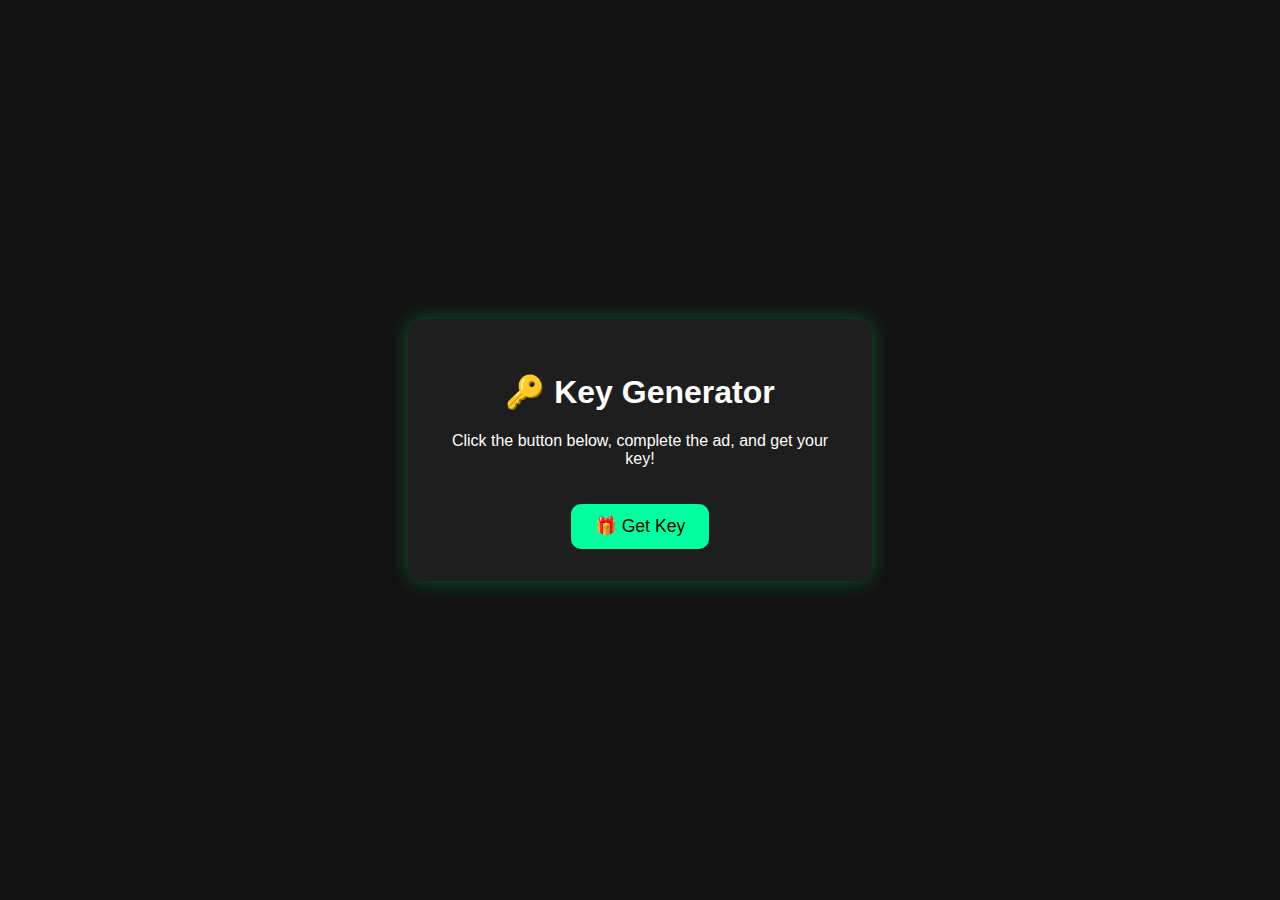
==== index.html @ c96671a4 "Add files via upload" ====
<!DOCTYPE html>
<html lang="en">
<head>
  <meta charset="UTF-8" />
  <meta name="viewport" content="width=device-width, initial-scale=1.0"/>
  <title>Get Your Key</title>
  <link rel="stylesheet" href="style.css" />
</head>
<body>
  <div class="container">
    <h1>🔑 Key Generator</h1>
    <p>Click the button below, complete the ad, and get your key!</p>
    <button id="getKeyBtn">🎁 Get Key</button>
    <div id="keyBox" style="display: none;">
      <h3>Your Key:</h3>
      <p id="keyText"></p>
    </div>
  </div>

  <script src="script.js"></script>
</body>
</html>
---- style.css ----
body {
    background: #121212;
    color: white;
    font-family: 'Segoe UI', sans-serif;
    display: flex;
    align-items: center;
    justify-content: center;
    height: 100vh;
    margin: 0;
  }
  
  .container {
    text-align: center;
    padding: 2rem;
    background: #1e1e1e;
    border-radius: 15px;
    box-shadow: 0 0 20px rgba(0,255,100,0.3);
    max-width: 400px;
    width: 90%;
  }
  
  button {
    background: #00ff9f;
    border: none;
    padding: 12px 24px;
    border-radius: 10px;
    font-size: 1.1rem;
    cursor: pointer;
    margin-top: 20px;
    transition: 0.3s;
  }
  
  button:hover {
    background: #00cc80;
  }
  
  #keyBox {
    margin-top: 20px;
    padding: 10px;
    background-color: #2a2a2a;
    border-radius: 8px;
  }
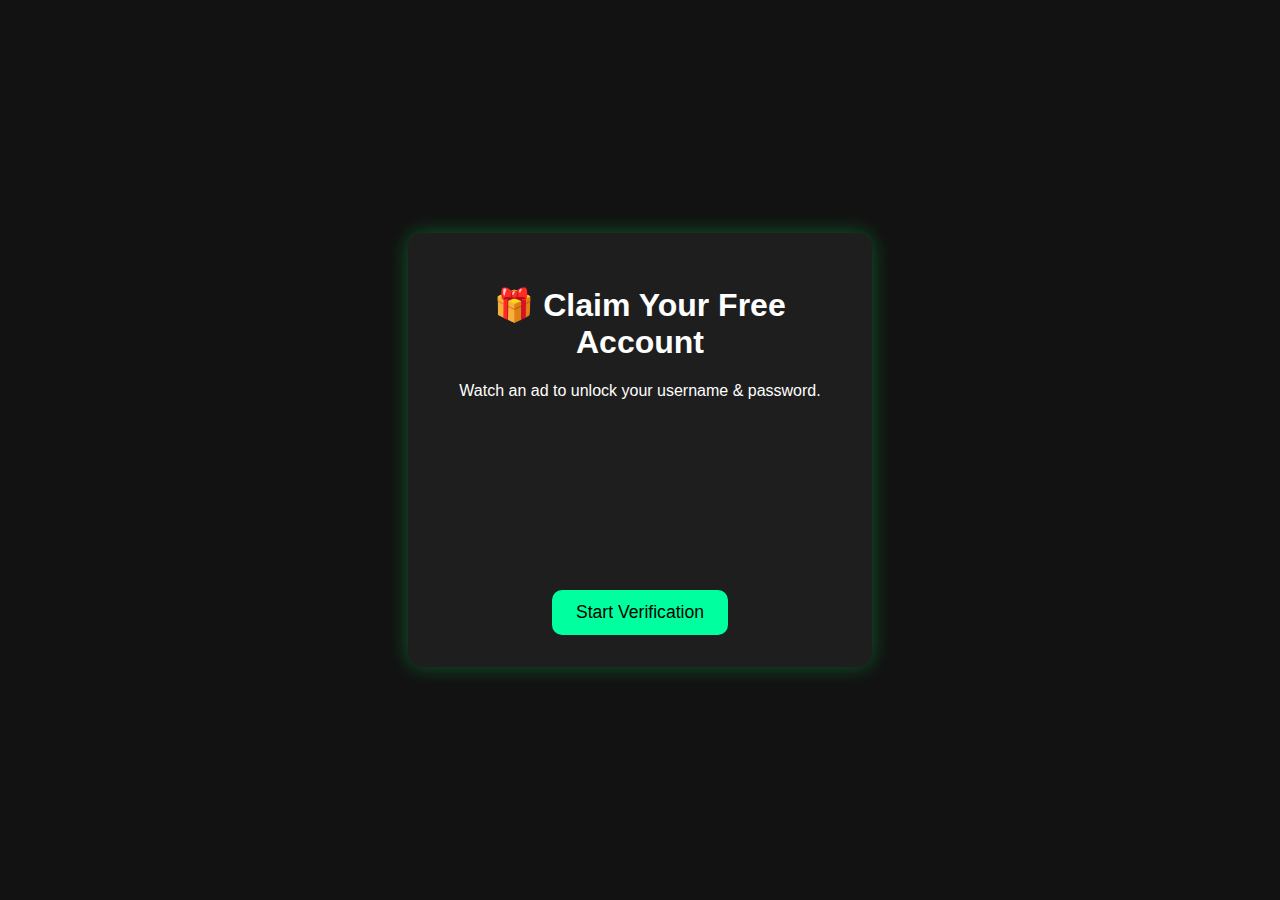
==== commit 619a8362: "Update index.html" ====
--- a/index.html
+++ b/index.html
@@ -1,20 +1,21 @@
 <!DOCTYPE html>
 <html lang="en">
 <head>
-  <meta charset="UTF-8" />
-  <meta name="viewport" content="width=device-width, initial-scale=1.0"/>
-  <title>Get Your Key</title>
-  <link rel="stylesheet" href="style.css" />
+  <meta charset="UTF-8">
+  <title>Claim Free Account</title>
+  <link rel="stylesheet" href="style.css">
 </head>
 <body>
   <div class="container">
-    <h1>🔑 Key Generator</h1>
-    <p>Click the button below, complete the ad, and get your key!</p>
-    <button id="getKeyBtn">🎁 Get Key</button>
-    <div id="keyBox" style="display: none;">
-      <h3>Your Key:</h3>
-      <p id="keyText"></p>
+    <h1>🎁 Claim Your Free Account</h1>
+    <p>Watch an ad to unlock your username & password.</p>
+
+    <!-- Ad placement -->
+    <div class="ad-box">
+      <iframe src="https://your-ad-network.com/ad.html" frameborder="0"></iframe>
     </div>
+
+    <button id="claimBtn">Start Verification</button>
   </div>
 
   <script src="script.js"></script>
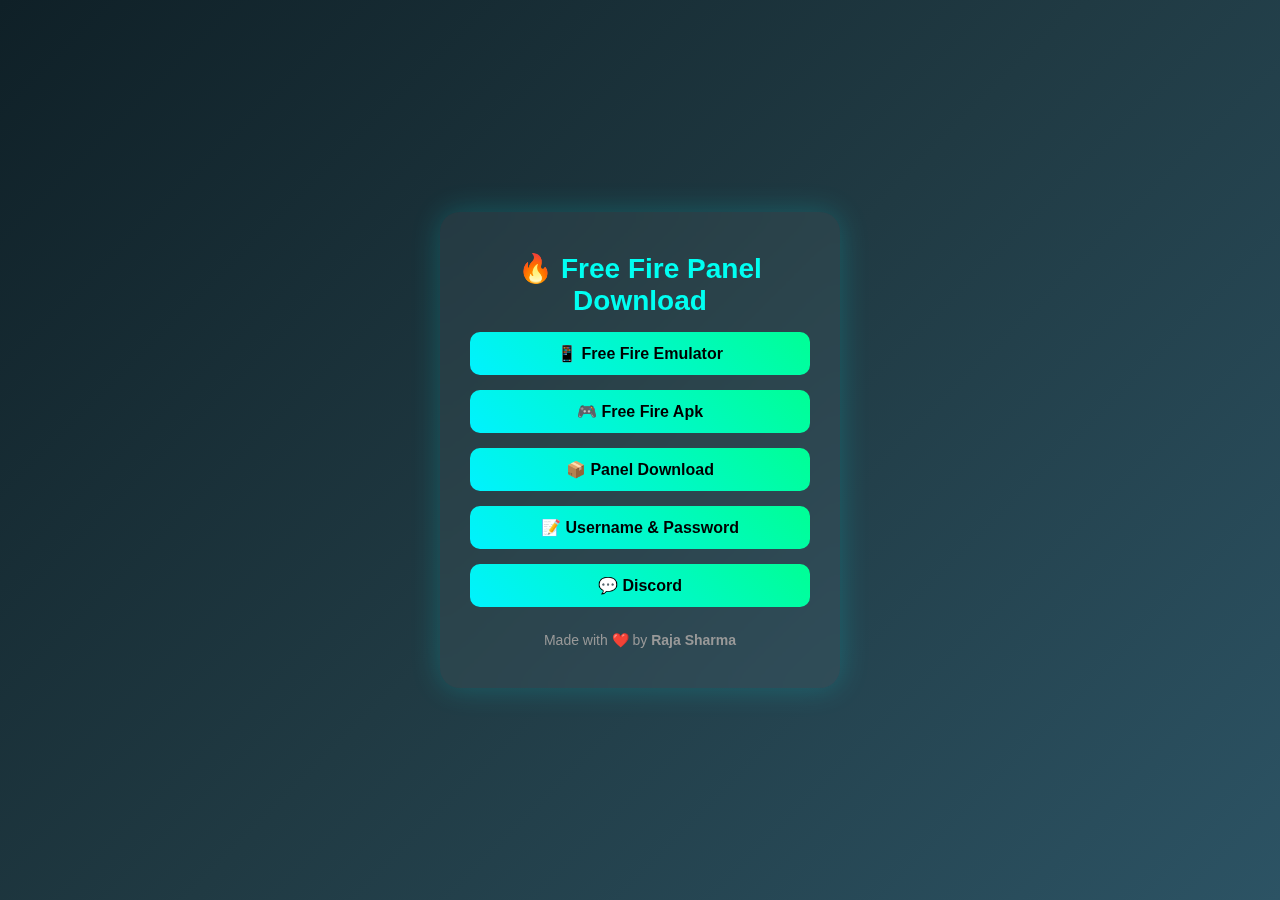
==== commit 84b808e0: "Update index.html" ====
--- a/index.html
+++ b/index.html
@@ -1,23 +1,97 @@
 <!DOCTYPE html>
 <html lang="en">
 <head>
-  <meta charset="UTF-8">
-  <title>Claim Free Account</title>
-  <link rel="stylesheet" href="style.css">
+  <meta charset="UTF-8" />
+  <meta name="viewport" content="width=device-width, initial-scale=1.0"/>
+  <title>Free Fire Emulator & Tools</title>
+  <style>
+    * {
+      margin: 0;
+      padding: 0;
+      box-sizing: border-box;
+      font-family: 'Segoe UI', sans-serif;
+    }
+
+    body {
+      background: linear-gradient(135deg, #0f2027, #203a43, #2c5364);
+      color: #fff;
+      min-height: 100vh;
+      display: flex;
+      align-items: center;
+      justify-content: center;
+      padding: 40px 20px;
+    }
+
+    .container {
+      background: rgba(255, 255, 255, 0.05);
+      backdrop-filter: blur(15px);
+      padding: 40px 30px;
+      border-radius: 20px;
+      box-shadow: 0 0 30px rgba(0, 255, 255, 0.2);
+      text-align: center;
+      max-width: 400px;
+      width: 100%;
+      animation: fadeIn 1s ease-in-out;
+    }
+
+    h1 {
+      margin-bottom: 10px;
+      font-size: 28px;
+      color: #00fff2;
+    }
+
+    p {
+      margin-bottom: 25px;
+      font-size: 16px;
+      color: #ccc;
+    }
+
+    .download-btn {
+      display: block;
+      margin: 15px auto;
+      background: linear-gradient(45deg, #00f2ff, #00ff95);
+      color: #000;
+      padding: 12px 20px;
+      border: none;
+      border-radius: 10px;
+      text-decoration: none;
+      font-weight: 600;
+      transition: transform 0.3s, box-shadow 0.3s;
+    }
+
+    .download-btn:hover {
+      transform: scale(1.05);
+      box-shadow: 0 5px 15px rgba(0, 255, 255, 0.5);
+    }
+
+    footer {
+      margin-top: 25px;
+      font-size: 14px;
+      color: #999;
+    }
+
+    @keyframes fadeIn {
+      from { opacity: 0; transform: translateY(20px); }
+      to { opacity: 1; transform: translateY(0); }
+    }
+  </style>
 </head>
 <body>
+
   <div class="container">
-    <h1>🎁 Claim Your Free Account</h1>
-    <p>Watch an ad to unlock your username & password.</p>
+    <h1>🔥 Free Fire Panel Download</h1>
 
-    <!-- Ad placement -->
-    <div class="ad-box">
-      <iframe src="https://your-ad-network.com/ad.html" frameborder="0"></iframe>
-    </div>
+    <a href="https://gplinks.co/t8XRH" class="download-btn" download>📱 Free Fire Emulator</a>
+    <a href="https://gplinks.co/724M" class="download-btn" download>🎮 Free Fire Apk</a>
+    <a href="https://gplinks.co/vLjVr" class="download-btn" download>📦 Panel Download</a>
+    <a href="https://pastes.io/raw/free-56933" class="download-btn" download>📝 Username & Password</a>
+    <a href="https://discord.gg/c8RcDtVQd8" class="download-btn" download>💬 Discord</a>
 
-    <button id="claimBtn">Start Verification</button>
+
+    <footer>
+      Made with ❤️ by <strong>Raja Sharma</strong>
+    </footer>
   </div>
 
-  <script src="script.js"></script>
 </body>
 </html>
